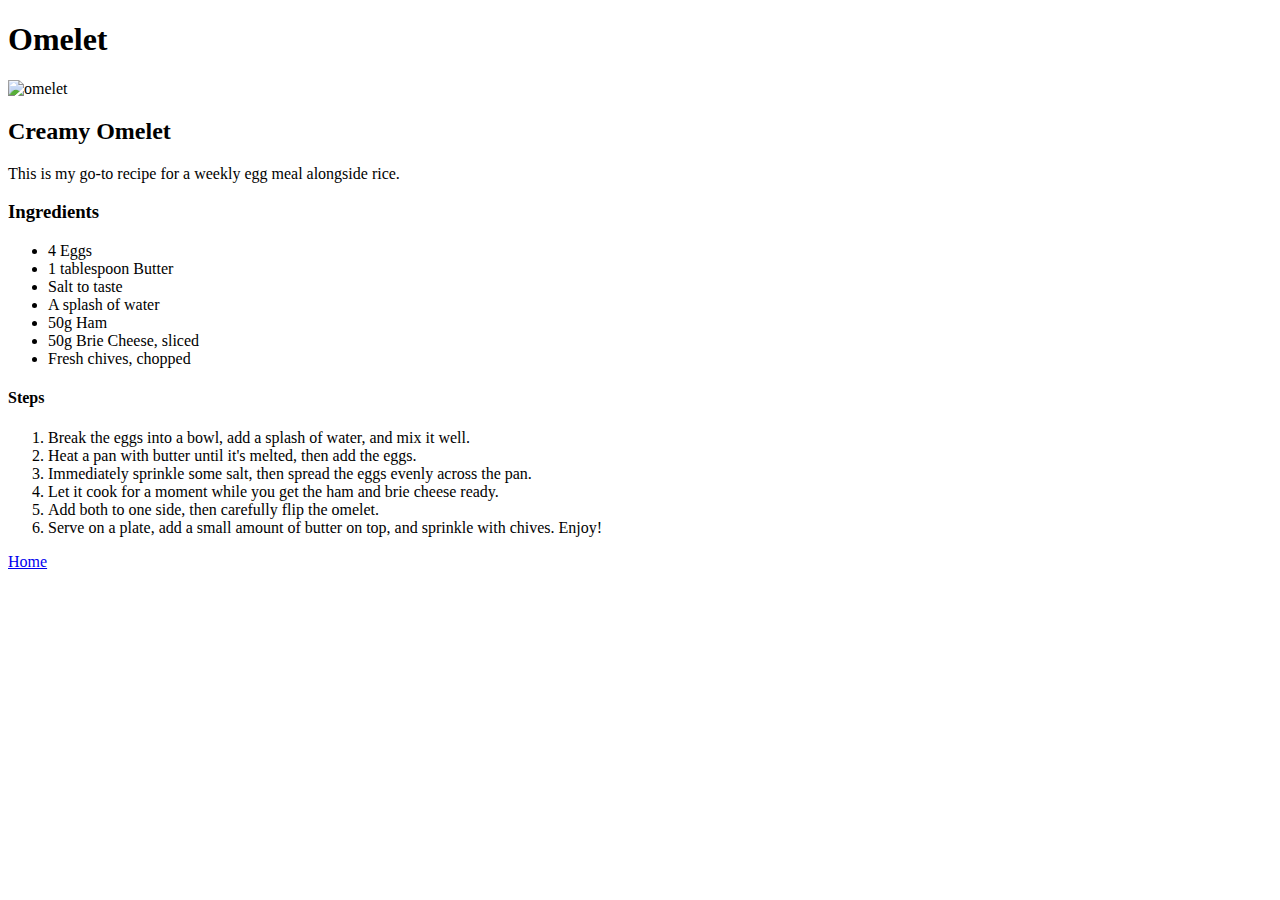
==== recipes/omelet.html @ dade7d48 "Add omelet recipe and image" ====
<!DOCTYPE html>
<html lang="en">
<head>
    <meta charset="UTF-8">
    <meta name="viewport" content="width=device-width, initial-scale=1.0">
    <title>Omelet</title>
</head>
<body>
    <h1>Omelet</h1>
    <img src="./omelet.jpg" alt="omelet" height="200" width="200">
    <h2>Creamy Omelet</h2>
    <p>This is my go-to recipe for a weekly egg meal alongside rice.</p>
    <h3>Ingredients</h3>
    <ul>
        <li>4 Eggs</li>
        <li>1 tablespoon Butter</li>
        <li>Salt to taste</li>
        <li>A splash of water</li>
        <li>50g Ham</li>
        <li>50g Brie Cheese, sliced</li>
        <li>Fresh chives, chopped</li>
    </ul>
    <h4>Steps</h4>
    <ol>
        <li>Break the eggs into a bowl, add a splash of water, and mix it well.</li>
        <li>Heat a pan with butter until it's melted, then add the eggs.</li>
        <li>Immediately sprinkle some salt, then spread the eggs evenly across the pan.</li>
        <li>Let it cook for a moment while you get the ham and brie cheese ready.</li>
        <li>Add both to one side, then carefully flip the omelet.</li>
        <li>Serve on a plate, add a small amount of butter on top, and sprinkle with chives. Enjoy!</li>
    </ol>
    <a href="../index.html">Home</a>
</body>
</html>
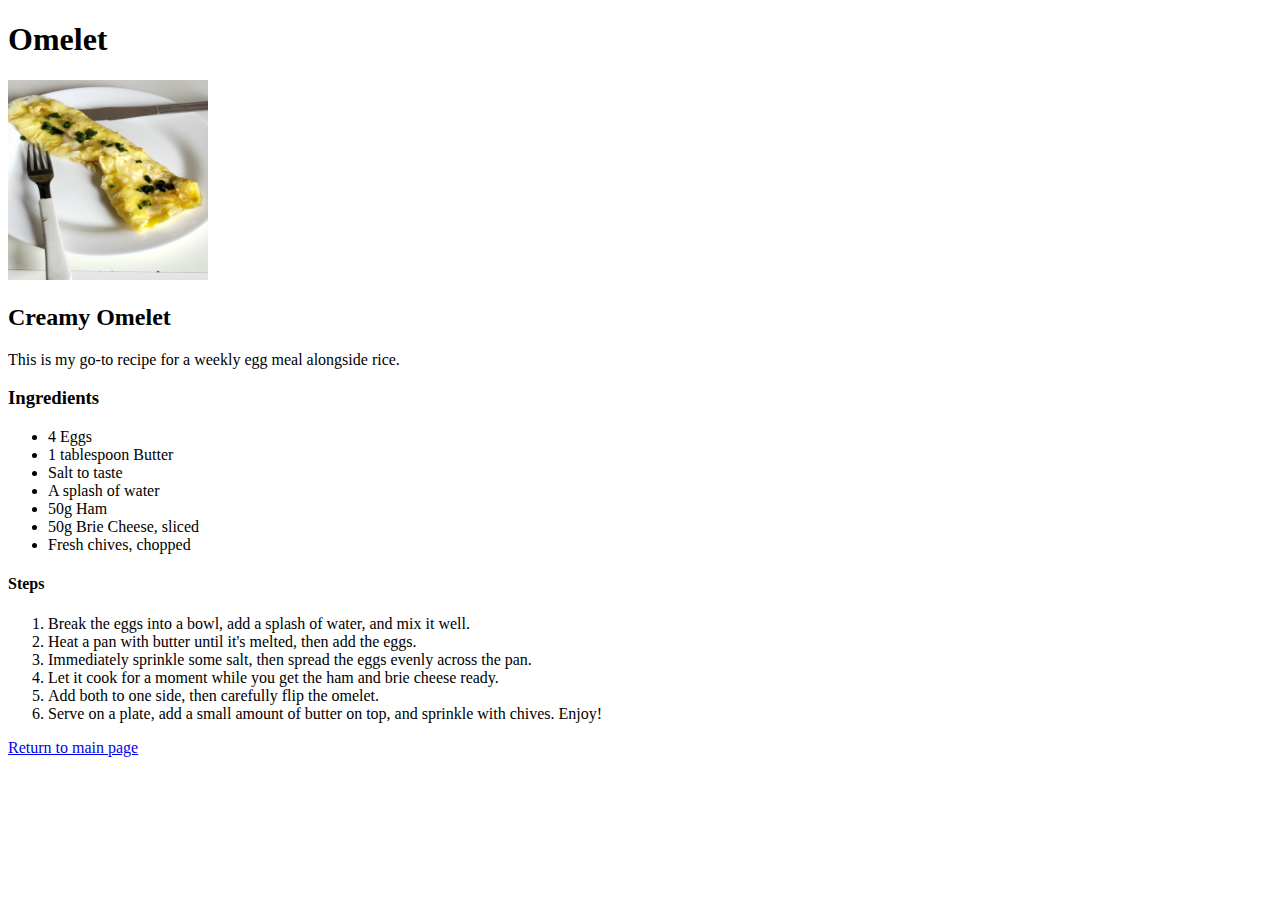
==== commit c2c3530c: "Added steps to all recipe pages" ====
--- a/recipes/omelet.html
+++ b/recipes/omelet.html
@@ -29,6 +29,6 @@
         <li>Add both to one side, then carefully flip the omelet.</li>
         <li>Serve on a plate, add a small amount of butter on top, and sprinkle with chives. Enjoy!</li>
     </ol>
-    <a href="../index.html">Home</a>
+    <a href="../index.html">Return to main page</a>
 </body>
 </html> 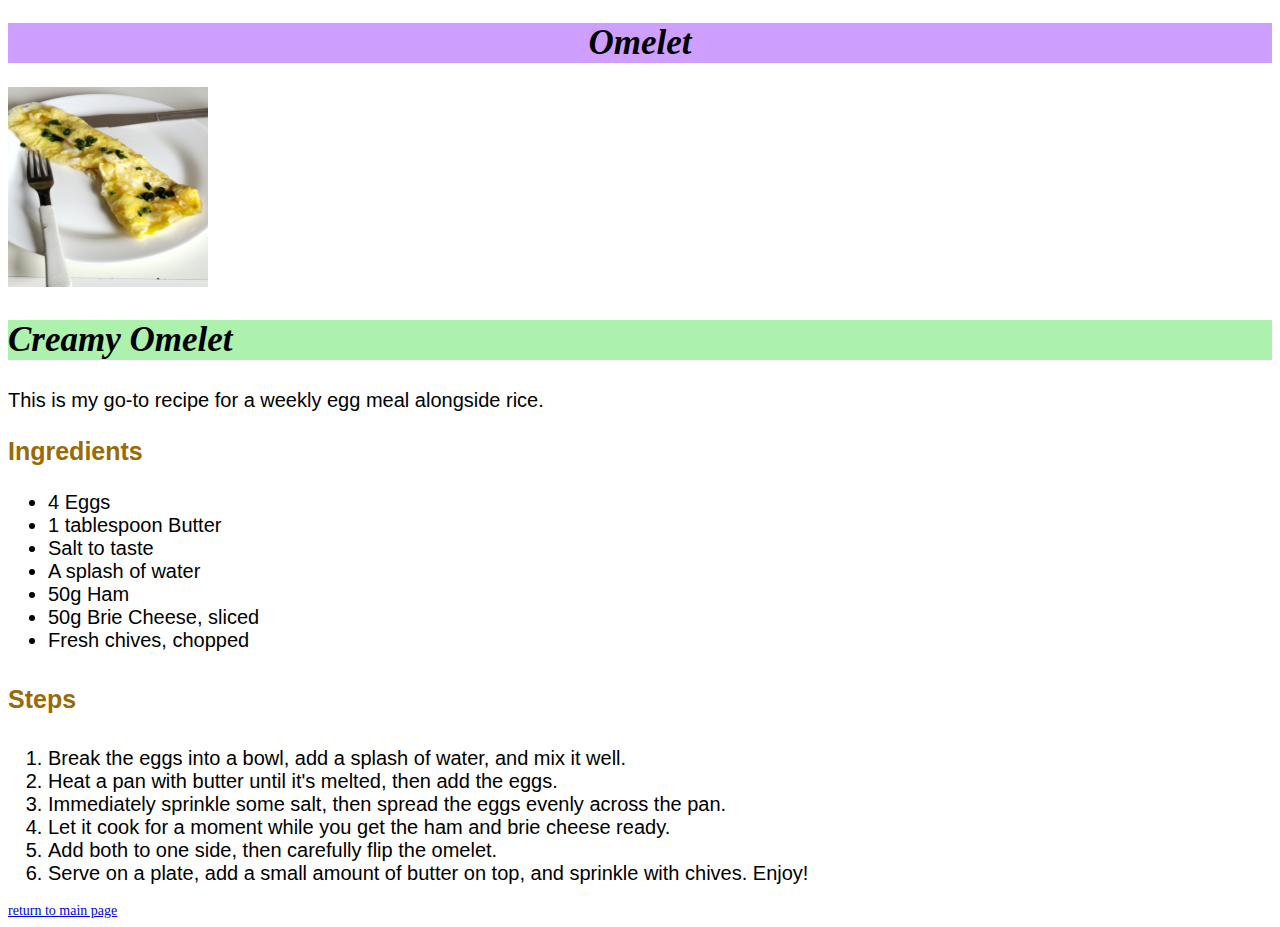
==== commit 9a2ab968: "Update HTML pages according to new CSS styles" ====
--- a/recipes/omelet.html
+++ b/recipes/omelet.html
@@ -4,8 +4,9 @@
     <meta charset="UTF-8">
     <meta name="viewport" content="width=device-width, initial-scale=1.0">
     <title>Omelet</title>
+    <link rel="stylesheet" href="../style.css">
 </head>
-<body>
+<body class="omeletbody">
     <h1>Omelet</h1>
     <img src="./omelet.jpg" alt="omelet" height="200" width="200">
     <h2>Creamy Omelet</h2>
@@ -29,6 +30,6 @@
         <li>Add both to one side, then carefully flip the omelet.</li>
         <li>Serve on a plate, add a small amount of butter on top, and sprinkle with chives. Enjoy!</li>
     </ol>
-    <a href="../index.html">Return to main page</a>
+    <a href="../index.html" class="return">return to main page</a>
 </body>
 </html> --- a/style.css
+++ b/style.css
@@ -0,0 +1,55 @@
+h1 {
+    background-color: #CF9FFF;
+    color: #000000;
+    font-size: 35px;
+    font-family: fantasy, "Times New Roman", sans-serif;
+    font-weight: 700;
+    text-align: center;
+    font-style: italic;
+}
+
+.list {
+    font-size: 22px;
+    font-family: fantasy, "Times New Roman", sans-serif;
+}
+
+.pasta {
+    color: #e0d37d
+}
+
+.omelet {
+    color: #dd930a;
+}
+
+.salmon {
+    color: #dd0b0b;
+}
+
+h2 {
+    background-color: rgb(172, 241, 172);
+    color: #000000;
+    font-size: 35px;
+    font-family: fantasy, "Times New Roman", sans-serif;
+    font-weight: 700;
+    font-style: italic;
+}
+
+p {
+    font-family: "Brush Script MT", cursive, sans-serif;
+    font-size: 20px;
+}
+
+h3, h4 {
+    color: rgb(153, 106, 5);
+    font-family: "Brush Script MT", cursive, sans-serif;
+    font-size: 25px;
+}
+
+body.omeletbody li , body.pastabody li , body.salmonbody li {
+    font-size: 20px;
+    font-family: "Brush Script MT", cursive, sans-serif;
+}
+
+.return {
+    font-size: 14px;
+}
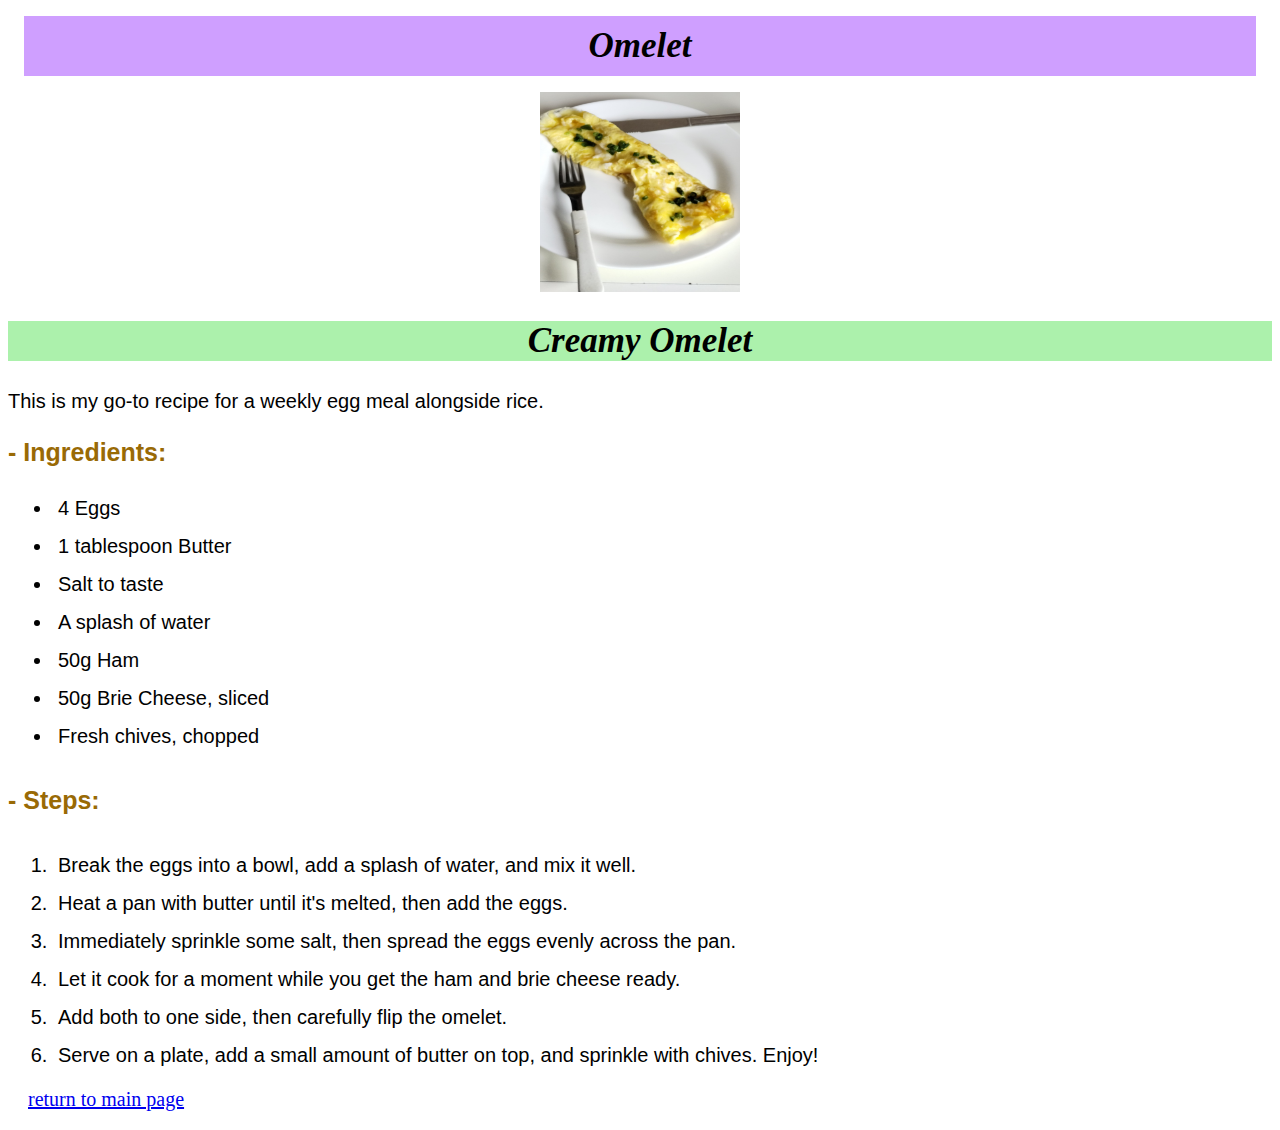
==== commit c94450ba: "Add CSS classes for layout styling on recipe pages" ====
--- a/recipes/omelet.html
+++ b/recipes/omelet.html
@@ -8,10 +8,10 @@
 </head>
 <body class="omeletbody">
     <h1>Omelet</h1>
-    <img src="./omelet.jpg" alt="omelet" height="200" width="200">
+    <img src="./omelet.jpg" class="img" alt="omelet" height="200" width="200">
     <h2>Creamy Omelet</h2>
     <p>This is my go-to recipe for a weekly egg meal alongside rice.</p>
-    <h3>Ingredients</h3>
+    <h3>- Ingredients:</h3>
     <ul>
         <li>4 Eggs</li>
         <li>1 tablespoon Butter</li>
@@ -21,7 +21,7 @@
         <li>50g Brie Cheese, sliced</li>
         <li>Fresh chives, chopped</li>
     </ul>
-    <h4>Steps</h4>
+    <h4>- Steps:</h4>
     <ol>
         <li>Break the eggs into a bowl, add a splash of water, and mix it well.</li>
         <li>Heat a pan with butter until it's melted, then add the eggs.</li>
--- a/style.css
+++ b/style.css
@@ -6,15 +6,19 @@
     font-weight: 700;
     text-align: center;
     font-style: italic;
+    padding: 10px;
+    margin: 16px;
 }
 
 .list {
-    font-size: 22px;
+    font-size: 32px;
     font-family: fantasy, "Times New Roman", sans-serif;
+    padding: 10px;
+    margin: 16px;
 }
 
 .pasta {
-    color: #e0d37d
+    color: #e0d37d;
 }
 
 .omelet {
@@ -32,6 +36,7 @@
     font-family: fantasy, "Times New Roman", sans-serif;
     font-weight: 700;
     font-style: italic;
+    text-align: center;
 }
 
 p {
@@ -50,6 +55,18 @@
     font-family: "Brush Script MT", cursive, sans-serif;
 }
 
-.return {
-    font-size: 14px;
+.return {   
+    font-size: 20px;
+    padding: 20px;
 }
+
+.img {
+    display: block;
+    margin-left: auto;
+    margin-right: auto;
+}
+
+li {
+    padding: 5px;
+    margin: 5px;
+}